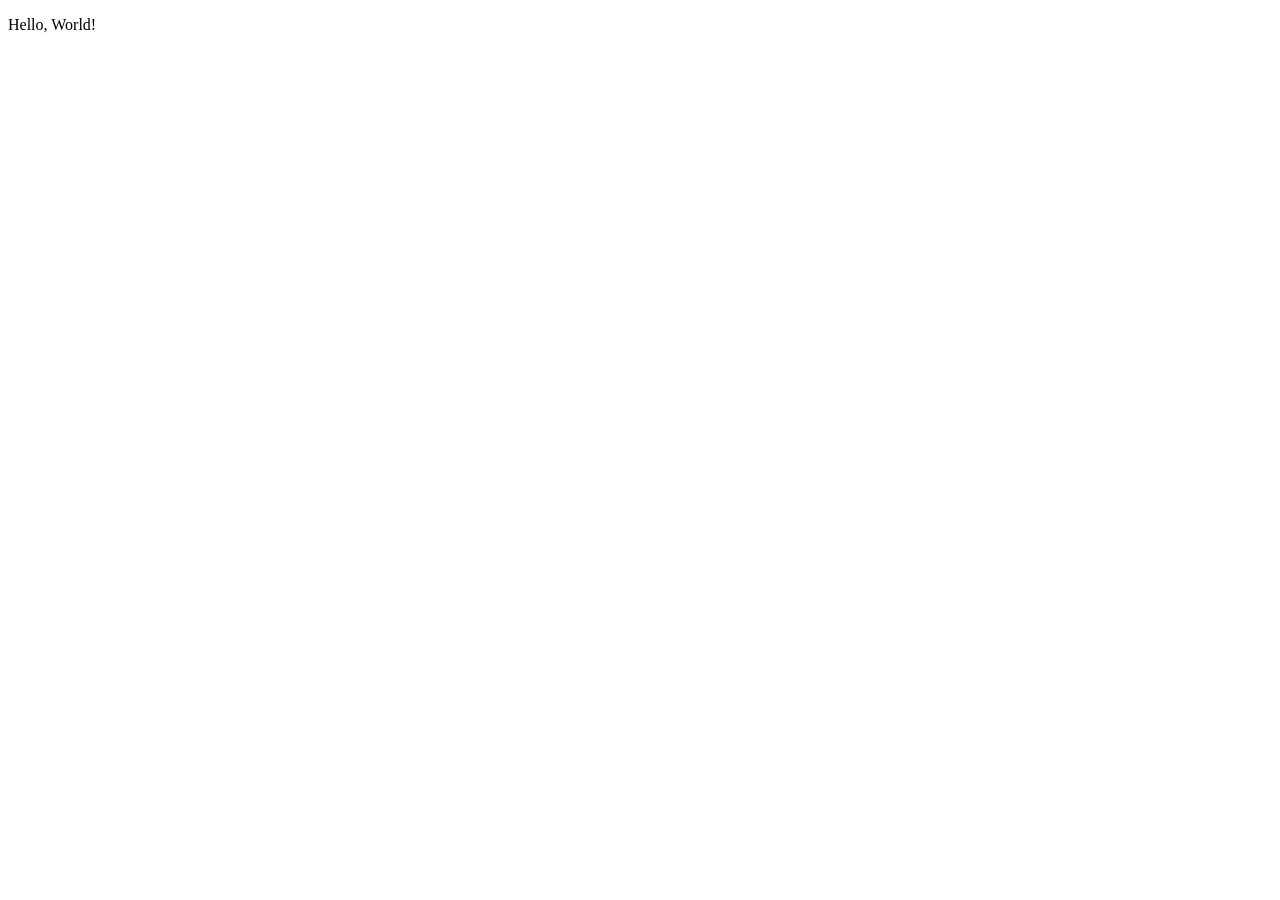
==== first.html @ 05179fc8 "first commit" ====
<!DOCTYPE html>
<html lang="en">
<head>
    <meta charset="UTF-8">
    <meta name="viewport" content="width=device-width, initial-scale=1.0">
    <title>Document</title>
</head>
<body>
    <p>Hello, World!</p>
</body>
</html>
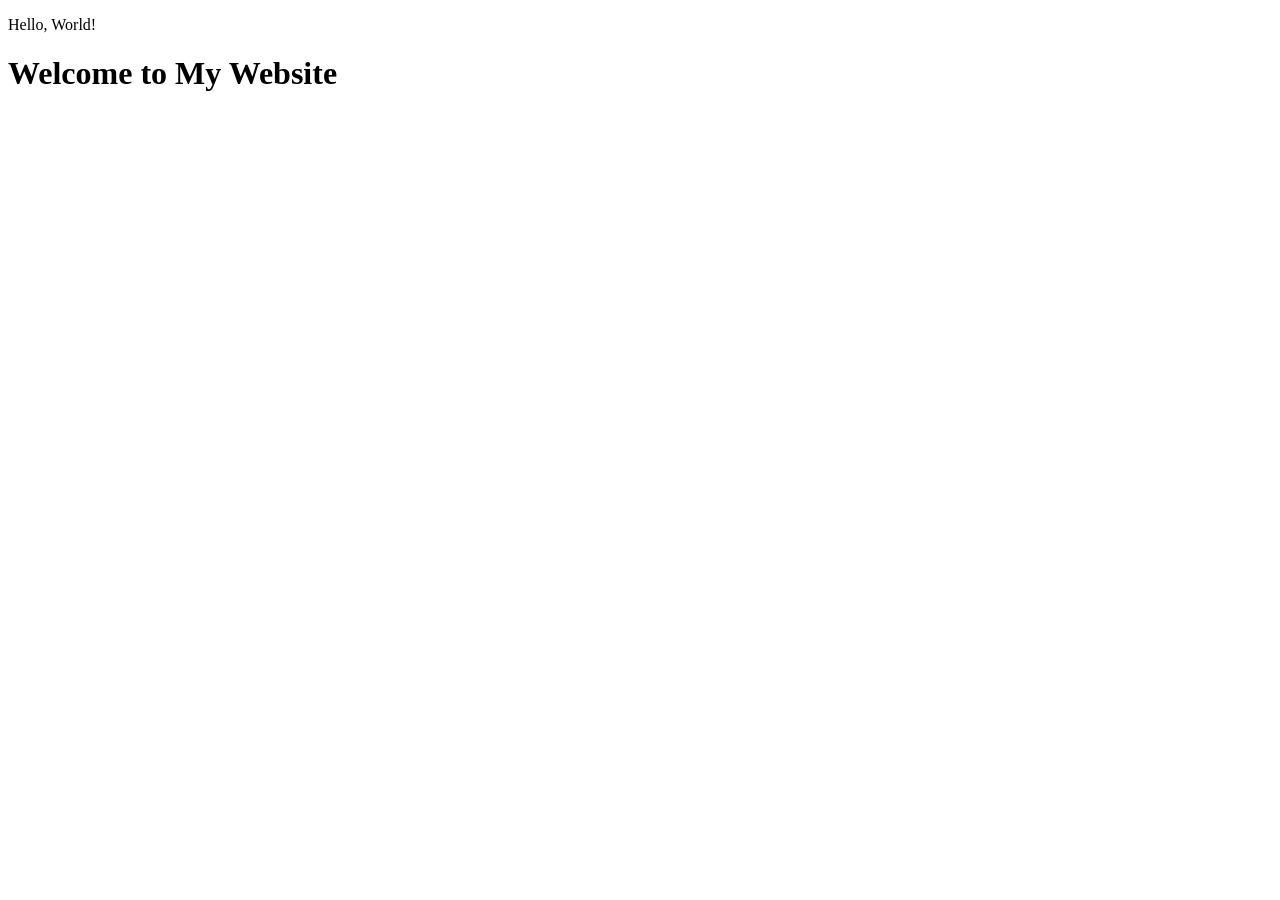
==== commit b8b27b2a: "added h1 tag" ====
--- a/first.html
+++ b/first.html
@@ -7,5 +7,6 @@
 </head>
 <body>
     <p>Hello, World!</p>
+    <h1>Welcome to My Website</h1>
 </body>
 </html>
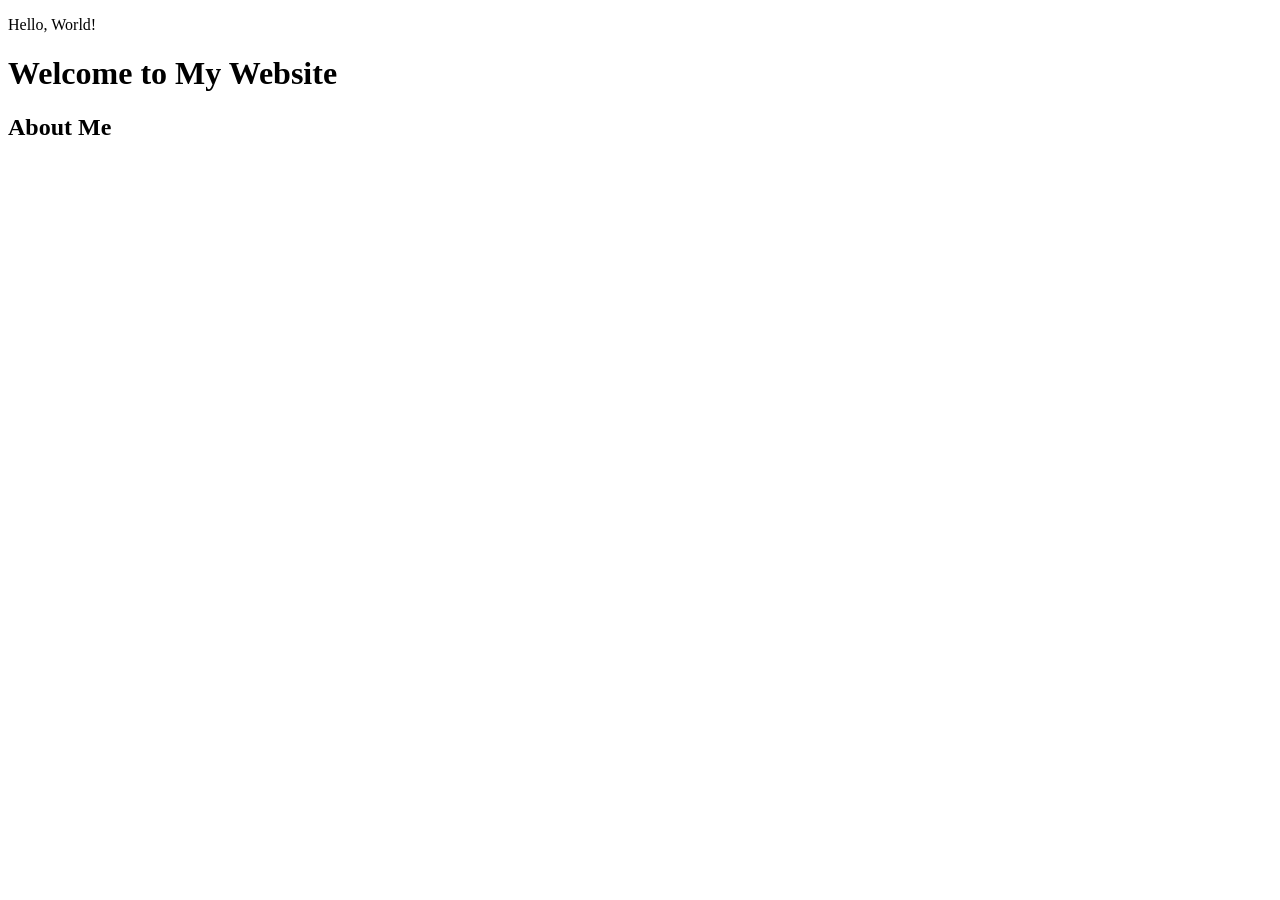
==== commit 48c8ad97: "added h2 tag" ====
--- a/first.html
+++ b/first.html
@@ -8,5 +8,6 @@
 <body>
     <p>Hello, World!</p>
     <h1>Welcome to My Website</h1>
+    <h2>About Me</h2>
 </body>
 </html>
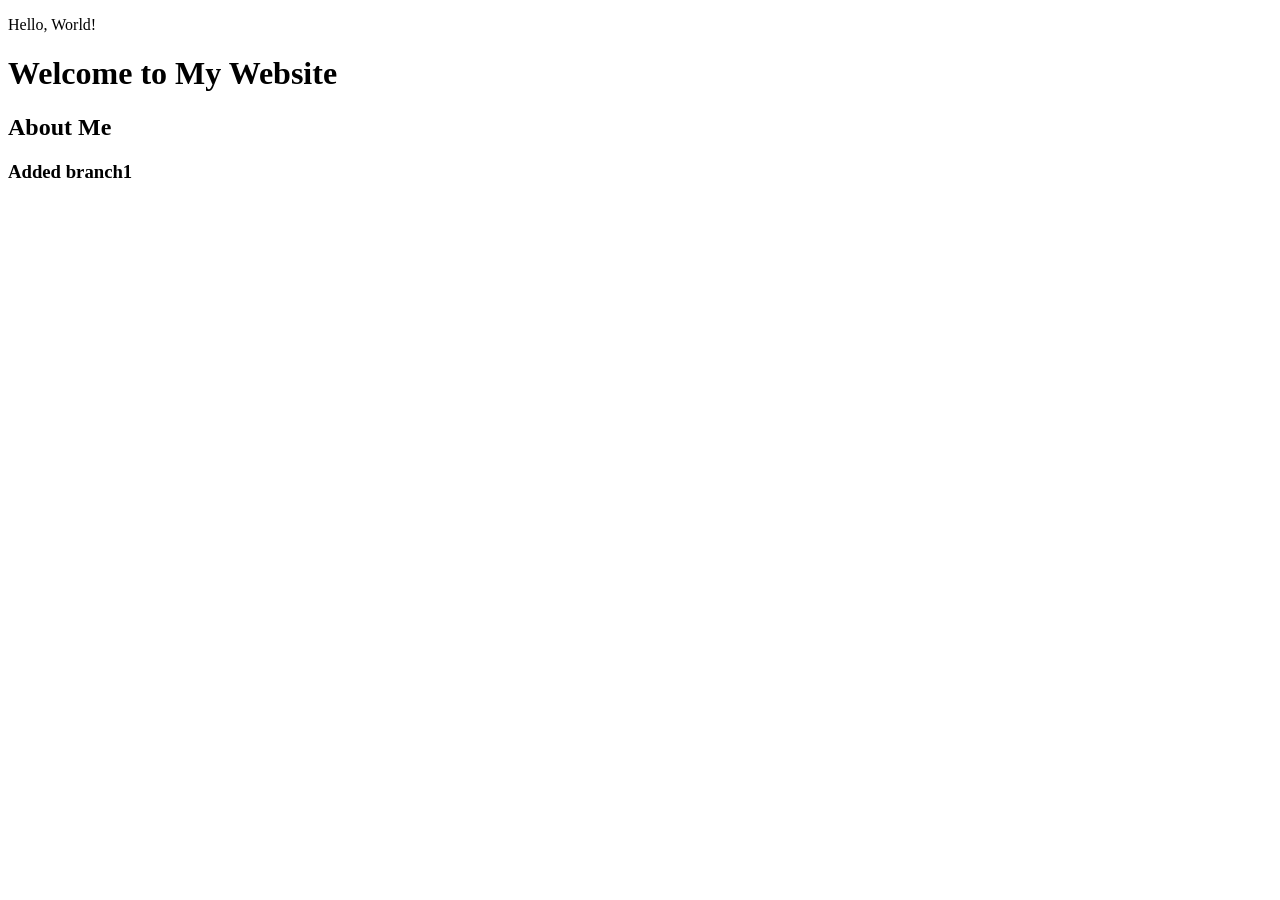
==== commit 8c53d886: "added branch1" ====
--- a/first.html
+++ b/first.html
@@ -9,5 +9,6 @@
     <p>Hello, World!</p>
     <h1>Welcome to My Website</h1>
     <h2>About Me</h2>
+    <h3>Added branch1</h3>
 </body>
 </html>
